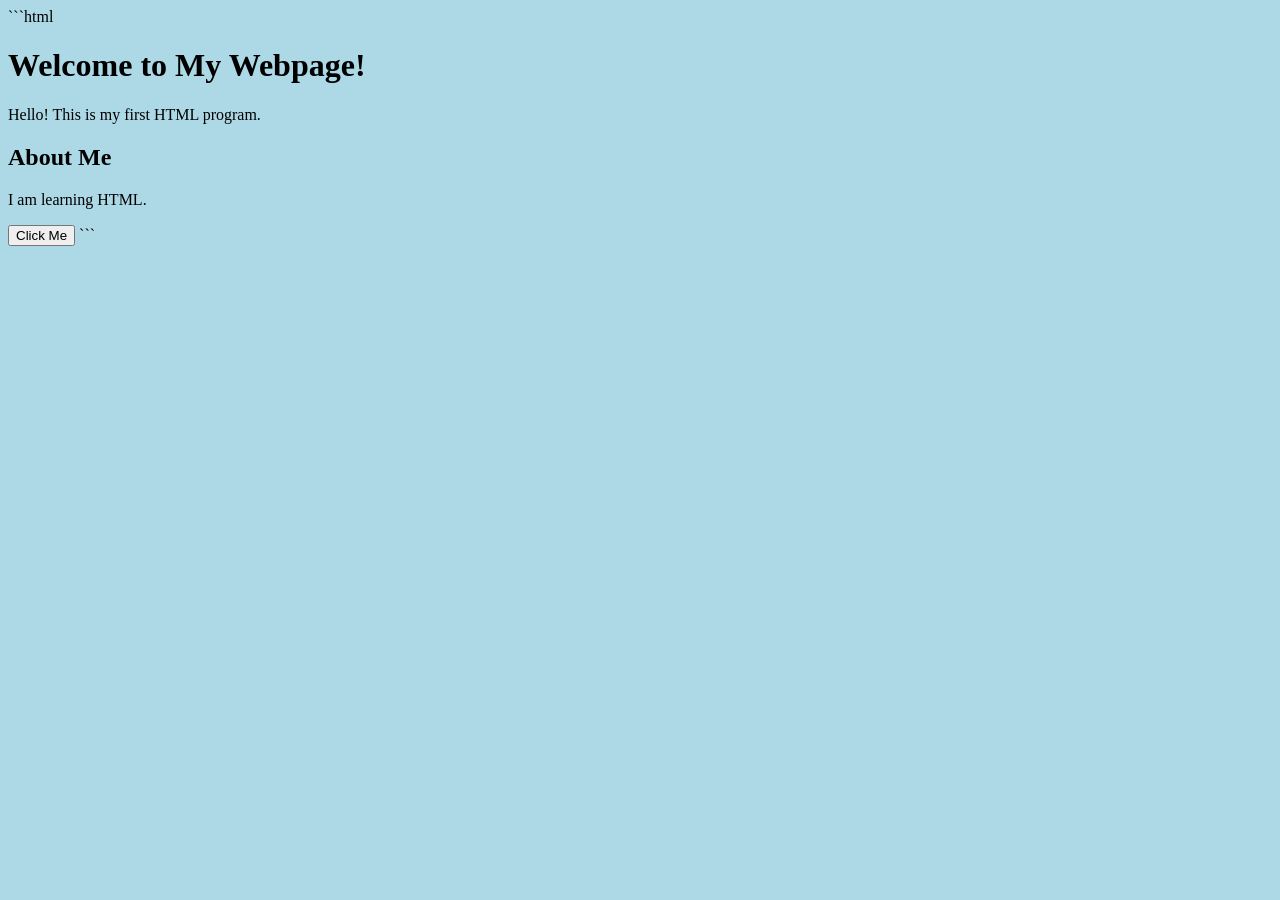
==== index.html @ 399fc91b "initial commit c1" ====
```html
<!DOCTYPE html>
<html>
<head>
    <title>My First Webpage</title>
</head>
<body style="background-color: lightblue;">

    <h1>Welcome to My Webpage!</h1>

    <p>Hello! This is my first HTML program.</p>

    <h2>About Me</h2>
    <p>I am learning HTML.</p>

    <button>Click Me</button>

</body>
</html>
```
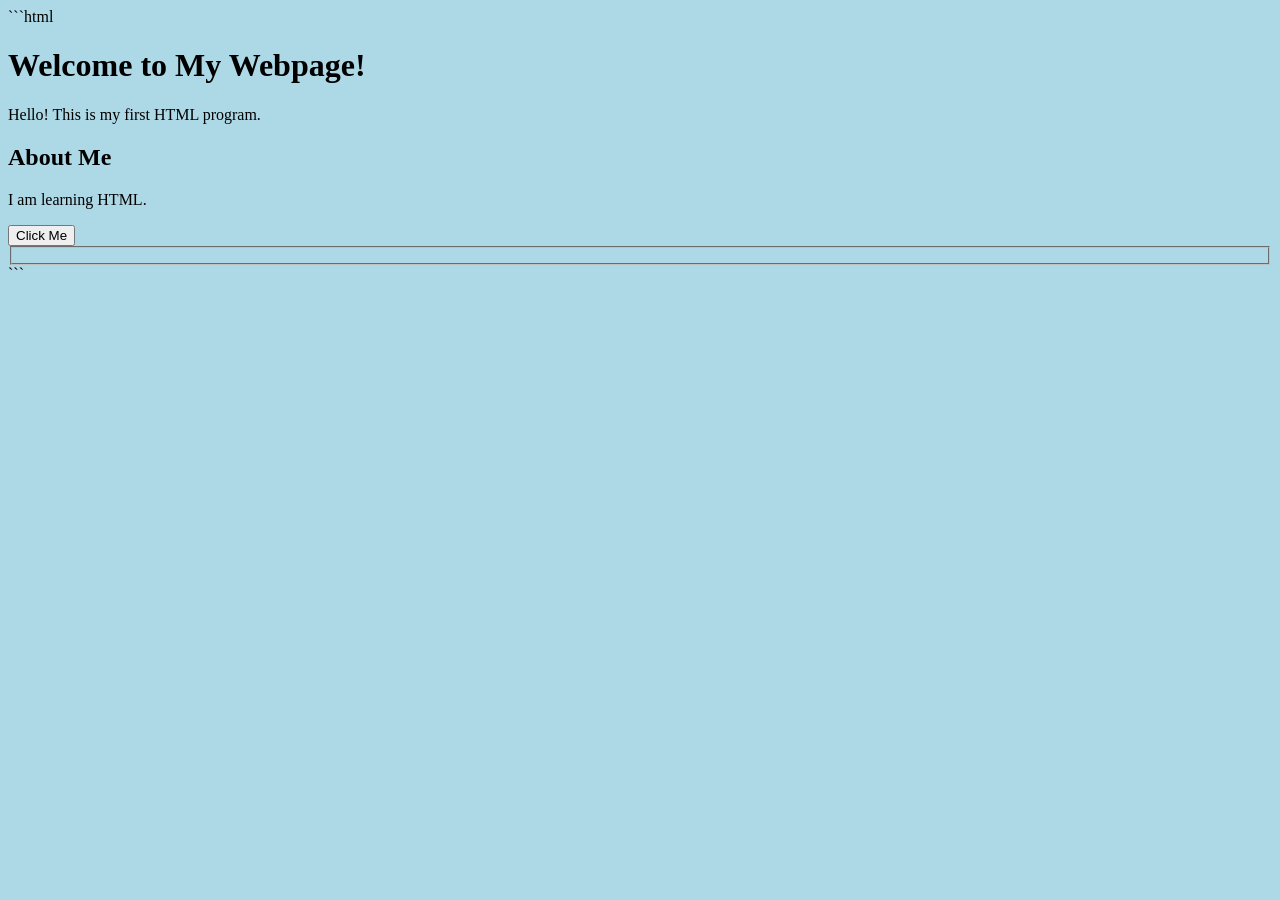
==== commit 0a706d61: "added a new line inn the code c2" ====
--- a/index.html
+++ b/index.html
@@ -15,6 +15,7 @@
 
     <button>Click Me</button>
 
+<fieldset></fieldset>
 </body>
 </html>
 ```
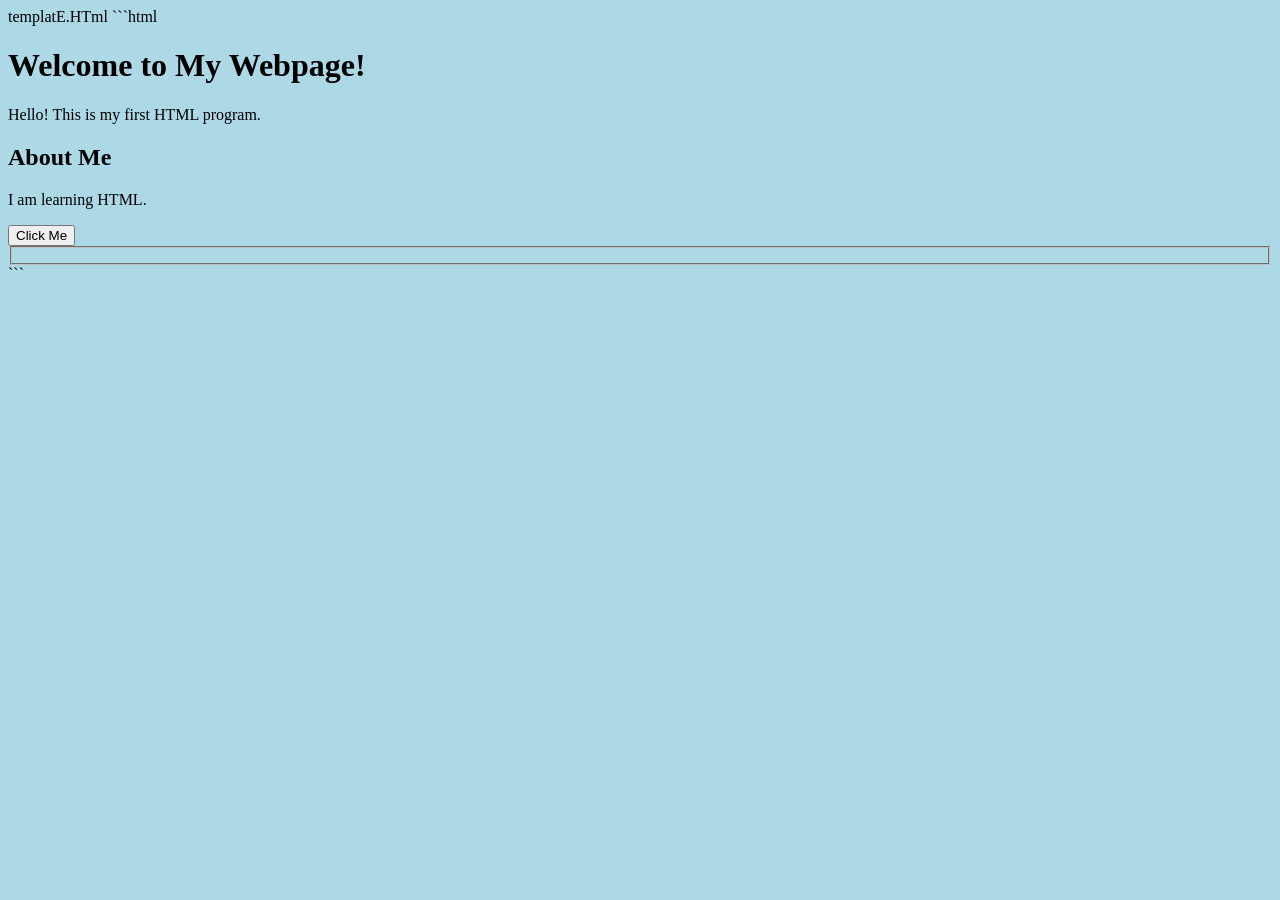
==== commit 631999c2: "CHAnged tHE first LINE IN index.html" ====
--- a/index.html
+++ b/index.html
@@ -1,3 +1,4 @@
+templatE.HTml
 ```html
 <!DOCTYPE html>
 <html>
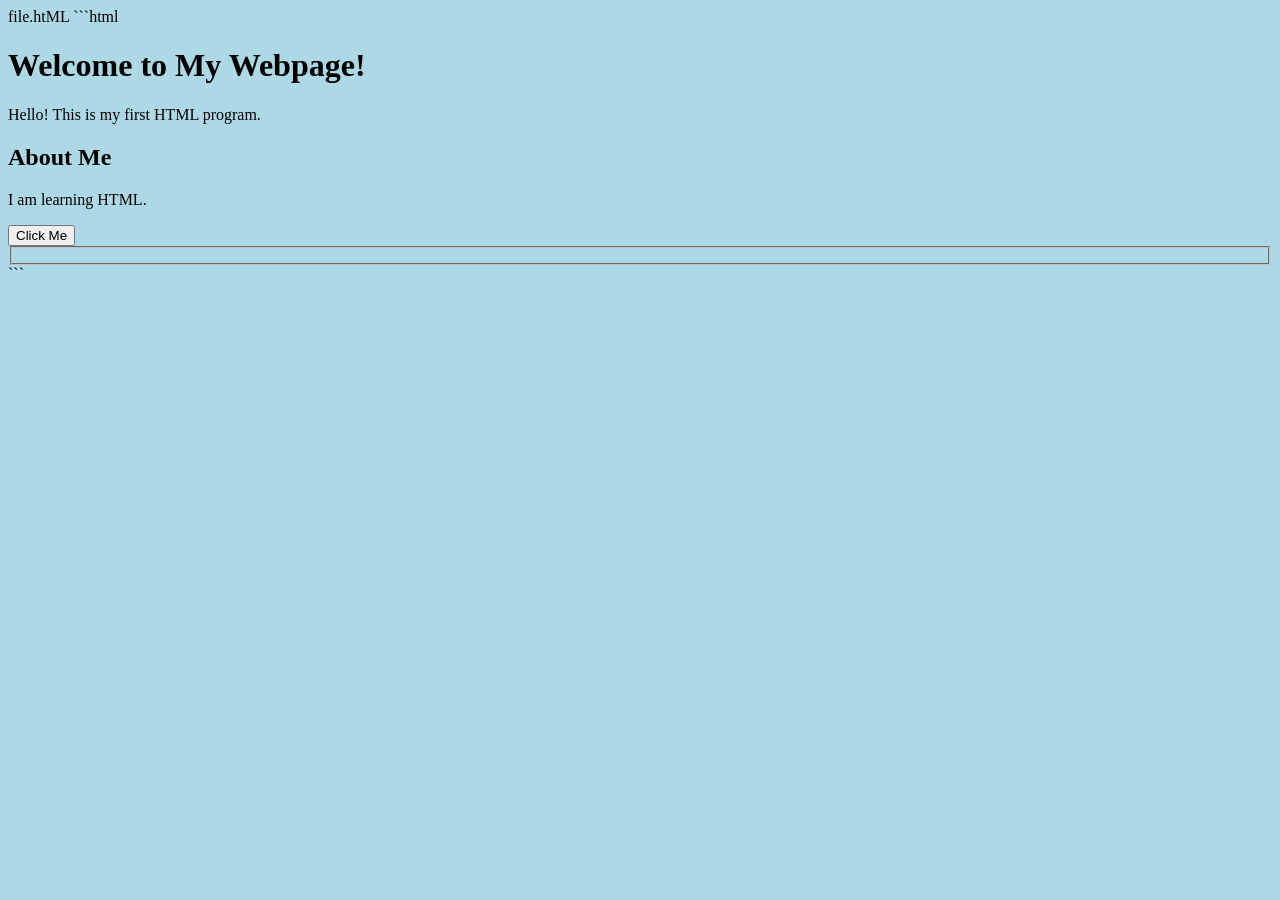
==== commit bea996f8: "updATED The FIRST lINe in tHE FILe" ====
--- a/index.html
+++ b/index.html
@@ -1,5 +1,4 @@
-templatE.HTml
-```html
+file.htML <DOCTYPE> </DOCTYPE>```html
 <!DOCTYPE html>
 <html>
 <head>
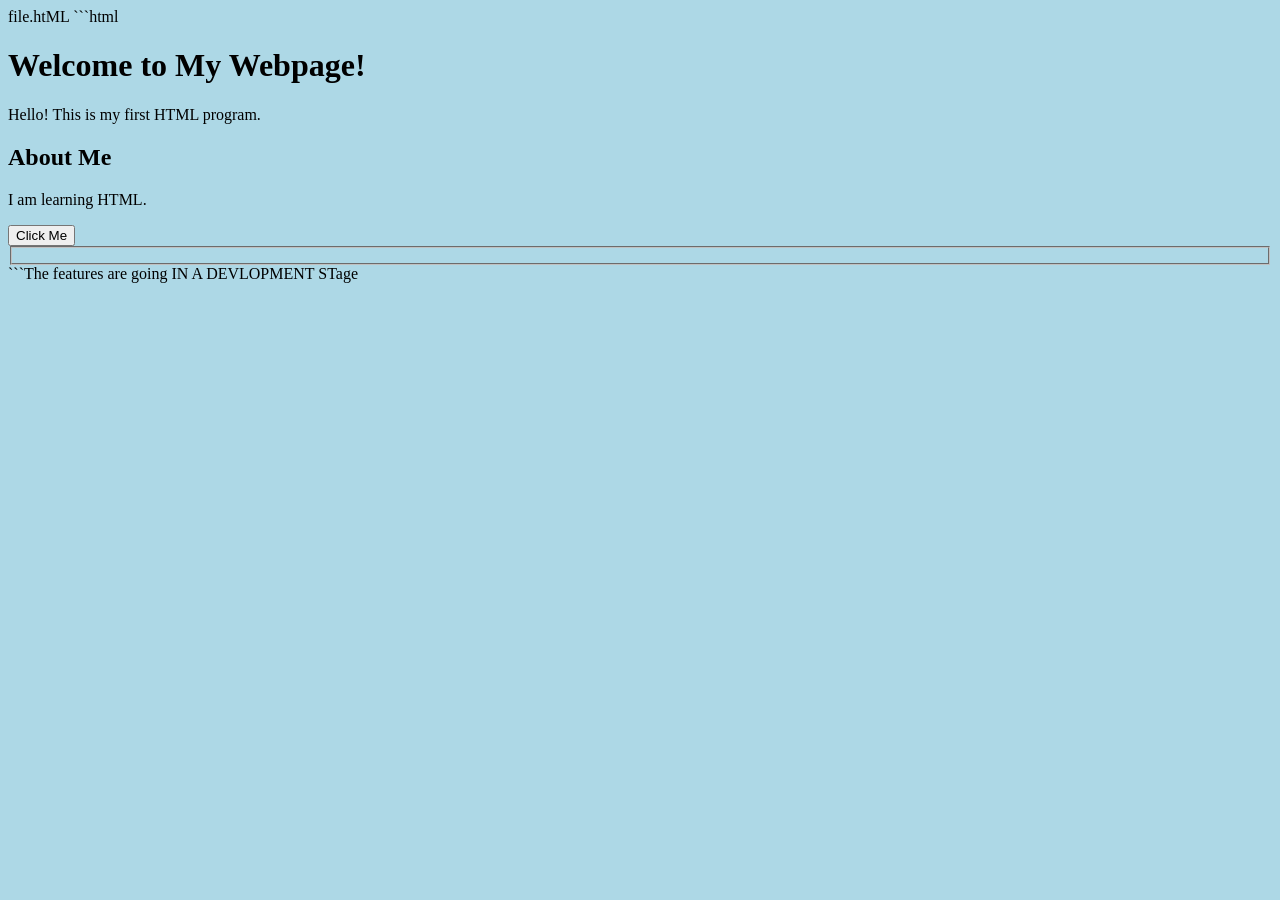
==== commit de899c39: "changes have been made in tHE FILE" ====
--- a/index.html
+++ b/index.html
@@ -18,4 +18,4 @@
 <fieldset></fieldset>
 </body>
 </html>
-```+```The features are going IN A DEVLOPMENT STage
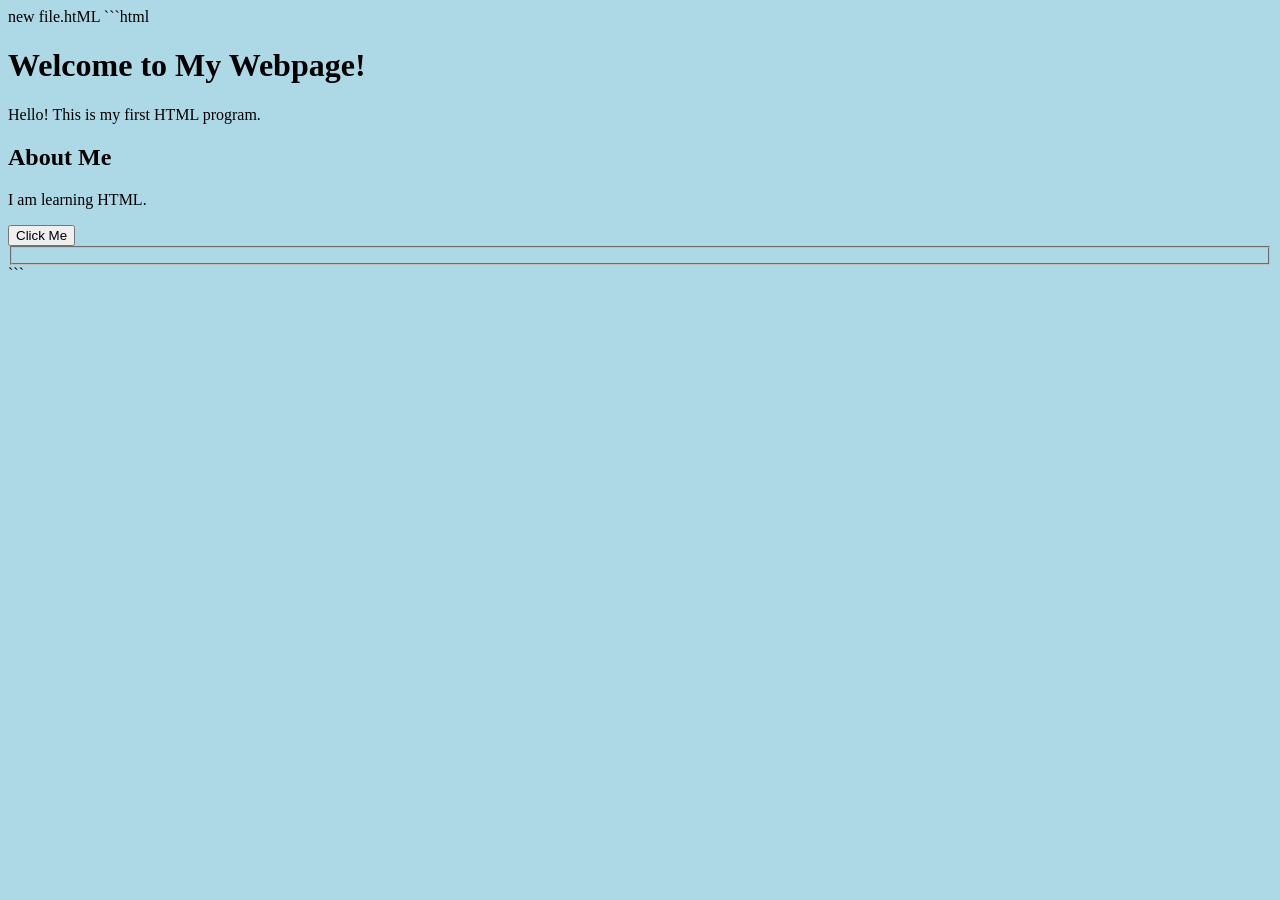
==== commit 2ad050d8: "new lines have been added in tHE INDEX.HTml file" ====
--- a/index.html
+++ b/index.html
@@ -1,3 +1,4 @@
+new <data value=""></data>
 file.htML <DOCTYPE> </DOCTYPE>```html
 <!DOCTYPE html>
 <html>
@@ -18,4 +19,4 @@
 <fieldset></fieldset>
 </body>
 </html>
-```The features are going IN A DEVLOPMENT STage+```
